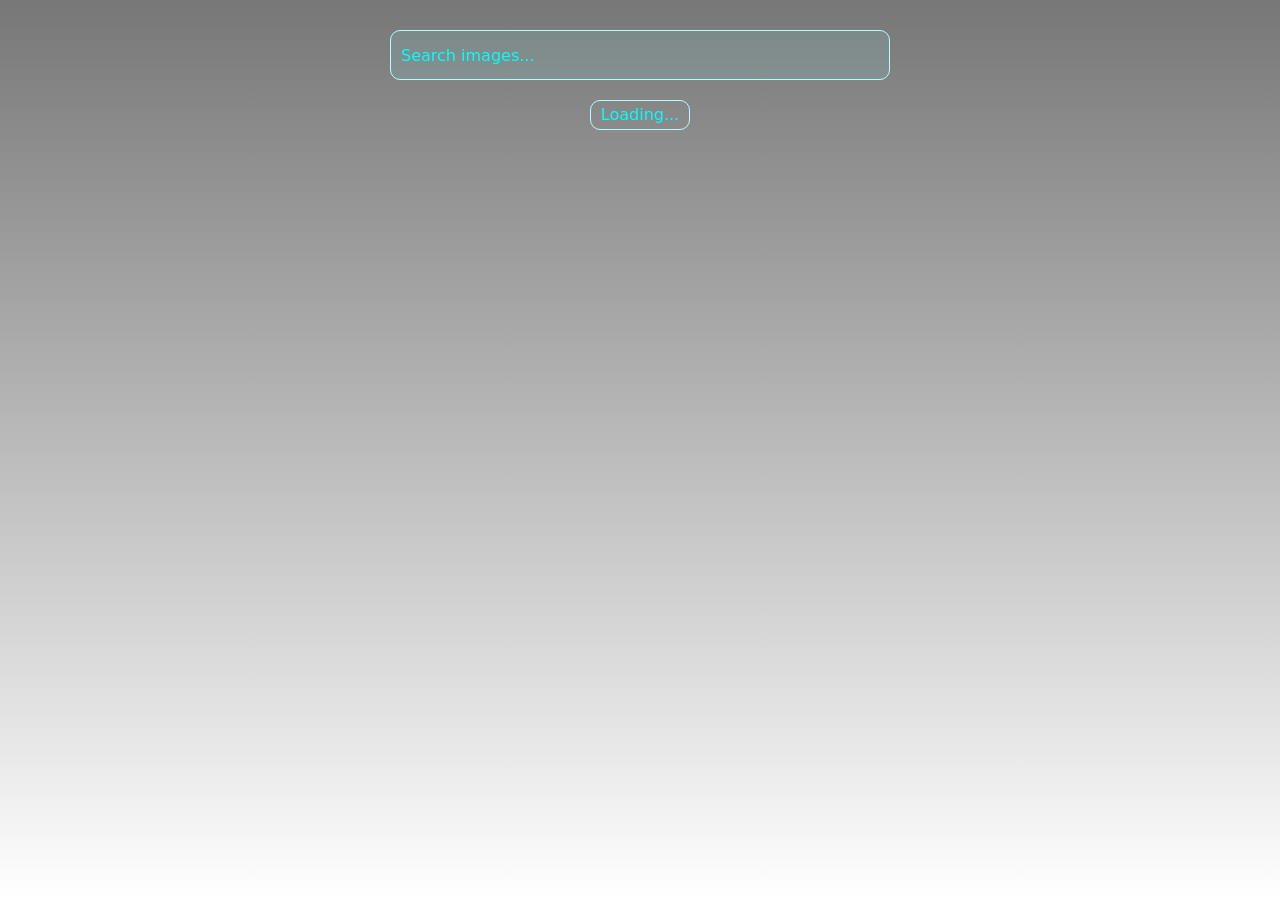
==== index.html @ 9743743b "Updates" ====
<!doctype html><html lang="en"><head><meta charset="UTF-8"><meta http-equiv="X-UA-Compatible" content="IE=edge"><meta name="viewport" content="width=device-width,initial-scale=1"><title>Document</title><link href="https://fonts.googleapis.com/icon?family=Material+Icons" rel="stylesheet"><link rel="stylesheet" href="https://cdnjs.cloudflare.com/ajax/libs/modern-normalize/1.0.0/modern-normalize.min.css"><link href="main.0.0ab027036b86c2e1d228.css" rel="stylesheet"></head><body><div class="form-box"><form class="search-form" id="search-form"><input name="query" autocomplete="off" placeholder="Search images..." class="form-imput"></form></div><div class="galery-container"><ul class="list gallery" id="galery"></ul></div><div class="btn-box"><button type="button" disabled="true" class="load-more-btn" data-action="Load more" id="leadMore">Load more</button></div><script src="runtime.1ee16c2201d417984a0f.js"></script><script src="vendors.c43cd25d9f5c84f36f48.js"></script><script src="main.efcf88cbaa92d295c254.js"></script></body></html>
---- main.0.0ab027036b86c2e1d228.css ----
html{box-sizing:border-box}*,:after,:before{box-sizing:inherit}ol,ul{margin:0;padding:0}img{display:block;max-width:100%;height:auto}body{height:100vh;background:linear-gradient(0deg,#fff,#777);background-repeat:no-repeat}.list{padding:0;margin:0;list-style:none}.galery-container{padding-right:20px;padding-left:20px;width:100%}.gallery{display:flex;flex-wrap:wrap;margin-top:-30px;margin-left:-30px;list-style:none}.list-card{margin-top:30px;margin-left:30px;width:calc(25% - 30px);background-color:transparent;border:2px solid rgba(0,255,255,.3);border-radius:5px;overflow:hidden}.list-card:hover{box-shadow:3px 5px 10px 0 #0ff}.stats{display:flex;align-items:center;justify-content:space-between;padding:10px}.load-more-btn{margin-top:20px;margin-bottom:20px;padding:5px 10px;color:#0ff;background-color:transparent;border:1px solid #b2ffff;border-radius:10px}.load-more-btn:enabled{background-color:transparent;color:#000;border:1px solid #000}.load-more-btn:hover{box-shadow:3px 5px 10px 0 #0ff;border:1px solid #0ff;color:rgba(0,0,0,.5)}.btn-box{text-align:center}.stats-item{margin-top:0;margin-bottom:0}.form-box{text-align:center;padding-top:30px;padding-bottom:30px}.form-imput{width:500px;height:50px;padding:10px;background-color:rgba(150,255,255,.1);border:1px solid #b2ffff;border-radius:10px}.form-imput::-webkit-input-placeholder{color:#0ff}.form-imput:-ms-input-placeholder{color:#0ff}.form-imput::-ms-input-placeholder{color:#0ff}.form-imput::placeholder{color:#0ff}.form-imput:focus{box-shadow:3px 5px 10px 0 #0ff}
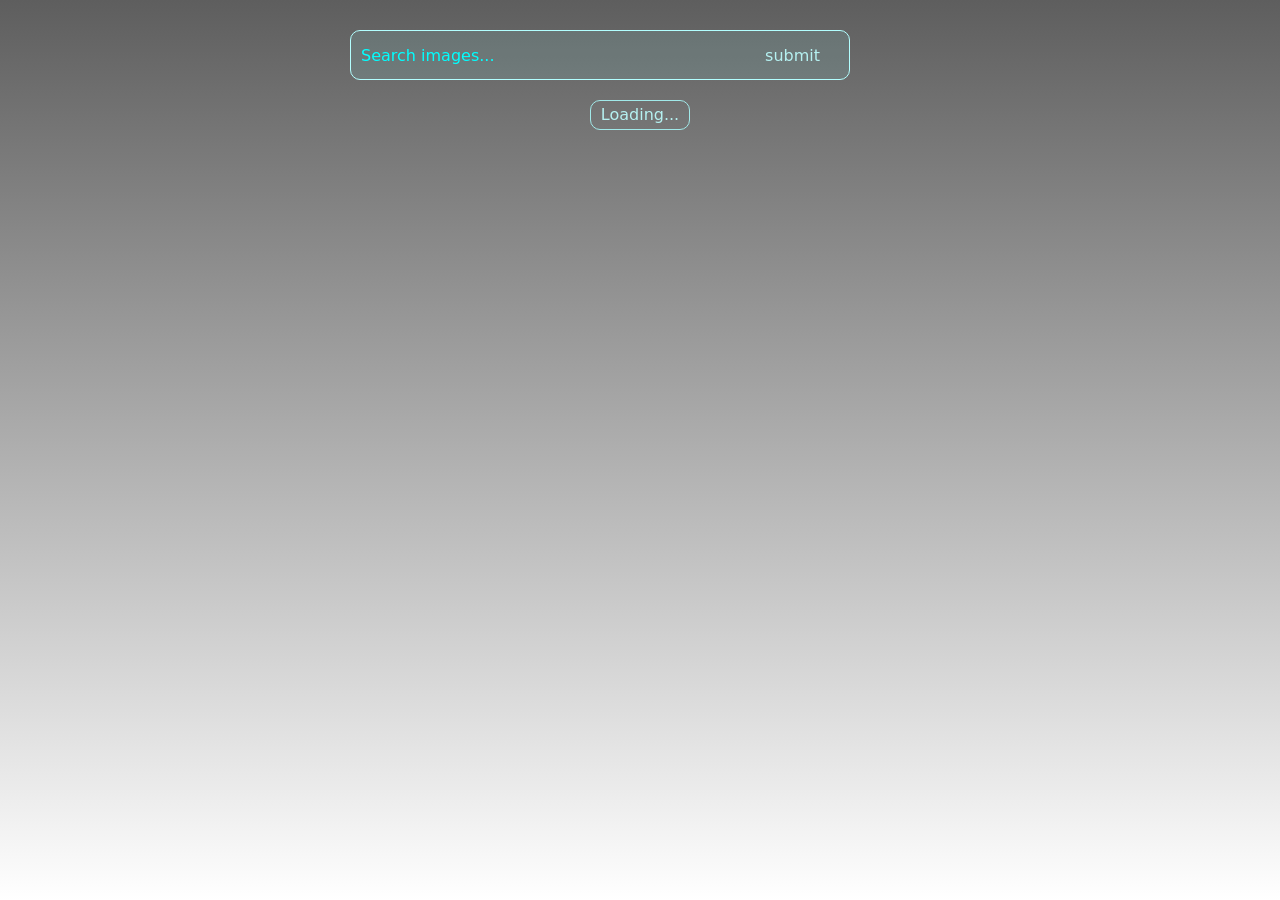
==== commit 4db856ef: "Updates" ====
--- a/index.html
+++ b/index.html
@@ -1 +1 @@
-<!doctype html><html lang="en"><head><meta charset="UTF-8"><meta http-equiv="X-UA-Compatible" content="IE=edge"><meta name="viewport" content="width=device-width,initial-scale=1"><title>Document</title><link href="https://fonts.googleapis.com/icon?family=Material+Icons" rel="stylesheet"><link rel="stylesheet" href="https://cdnjs.cloudflare.com/ajax/libs/modern-normalize/1.0.0/modern-normalize.min.css"><link href="main.0.0ab027036b86c2e1d228.css" rel="stylesheet"></head><body><div class="form-box"><form class="search-form" id="search-form"><input name="query" autocomplete="off" placeholder="Search images..." class="form-imput"></form></div><div class="galery-container"><ul class="list gallery" id="galery"></ul></div><div class="btn-box"><button type="button" disabled="true" class="load-more-btn" data-action="Load more" id="leadMore">Load more</button></div><script src="runtime.1ee16c2201d417984a0f.js"></script><script src="vendors.c43cd25d9f5c84f36f48.js"></script><script src="main.efcf88cbaa92d295c254.js"></script></body></html>+<!doctype html><html lang="en"><head><meta charset="UTF-8"><meta http-equiv="X-UA-Compatible" content="IE=edge"><meta name="viewport" content="width=device-width,initial-scale=1"><title>Document</title><link href="https://fonts.googleapis.com/icon?family=Material+Icons" rel="stylesheet"><link rel="stylesheet" href="https://cdnjs.cloudflare.com/ajax/libs/modern-normalize/1.0.0/modern-normalize.min.css"><link href="main.0.961dea18b9cadf829301.css" rel="stylesheet"></head><body><div class="form-box"><form class="search-form" id="search-form"><input name="query" autocomplete="off" placeholder="Search images..." class="form-imput"> <button class="btn-submit">submit</button></form></div><div class="galery-container"><ul class="list gallery" id="galery"></ul></div><div class="btn-box"><button type="button" disabled="true" class="load-more-btn" data-action="Load more" id="leadMore">Load more</button></div><script src="runtime.1ee16c2201d417984a0f.js"></script><script src="vendors.c43cd25d9f5c84f36f48.js"></script><script src="main.3b3f31b09418cdd965b8.js"></script></body></html>
--- a/main.0.961dea18b9cadf829301.css
+++ b/main.0.961dea18b9cadf829301.css
@@ -0,0 +1 @@
+html{box-sizing:border-box}*,:after,:before{box-sizing:inherit}ol,ul{margin:0;padding:0}img{display:block;max-width:100%;height:auto}body{height:100vh;background:linear-gradient(0deg,#fff,#5e5e5e);background-repeat:no-repeat}.list{padding:0;margin:0;list-style:none}.galery-container{padding-right:20px;padding-left:20px;width:100%}.gallery{display:flex;flex-wrap:wrap;margin-top:-30px;margin-left:-30px;list-style:none}.list-card{margin-top:30px;margin-left:30px;width:calc(25% - 30px);background-color:transparent;border:2px solid rgba(0,255,255,.5);border-radius:5px;overflow:hidden}.list-card:hover{box-shadow:1px 1px 20px 0 #0ff;transition:.3s}.stats{display:flex;align-items:center;justify-content:space-between;padding:10px}.load-more-btn{padding:5px 10px;color:#b5f1f1;background-color:transparent;border:1px solid #a1e9e9;border-radius:10px}.load-more-btn:enabled{background-color:transparent;color:#000;border:1px solid #000}.load-more-btn:hover{box-shadow:1px 1px 20px 0 #0ff;border:1px solid #0ff;color:rgba(0,0,0,.5);transition:.3s}.load-more-btn:hover:disabled{color:#f1ffff;box-shadow:1px 1px 20px 0 #e5fcfc;border-color:#e5fcfc}.btn-box{padding-top:20px;padding-bottom:20px;text-align:center}.stats-item{margin-top:0;margin-bottom:0}.form-box{text-align:center;padding-top:30px;padding-bottom:30px}.form-imput{width:500px;height:50px;padding:10px;background-color:rgba(150,255,255,.1);border:1px solid #b2ffff;border-radius:10px;color:#0ff}.form-imput::-webkit-input-placeholder{color:#0ff}.form-imput:-ms-input-placeholder{color:#0ff}.form-imput::-ms-input-placeholder{color:#0ff}.form-imput::placeholder{color:#0ff}.form-imput:focus{box-shadow:1px 1px 20px 0 #0ff;outline:transparent;transition:.3s}.btn-submit{position:relative;left:-100px;padding:5px 10px;color:#b5f1f1;background-color:transparent;border:none}.btn-submit:hover{color:#0ff;box-shadow:1px 1px 20px 0 #0ff;border-radius:15px;transition:.3s}
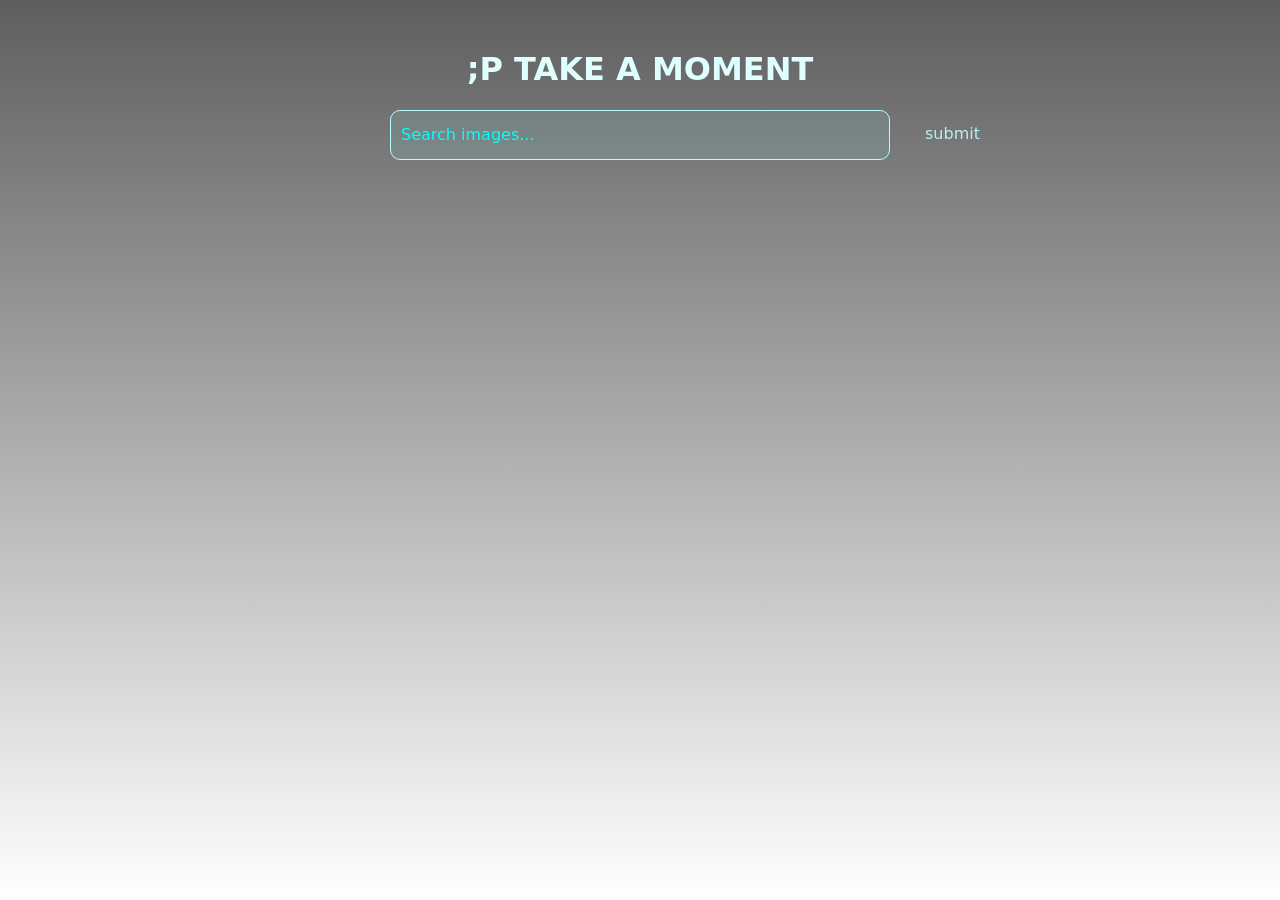
==== commit 015fe7ed: "Updates" ====
--- a/index.html
+++ b/index.html
@@ -1 +1 @@
-<!doctype html><html lang="en"><head><meta charset="UTF-8"><meta http-equiv="X-UA-Compatible" content="IE=edge"><meta name="viewport" content="width=device-width,initial-scale=1"><title>Document</title><link href="https://fonts.googleapis.com/icon?family=Material+Icons" rel="stylesheet"><link rel="stylesheet" href="https://cdnjs.cloudflare.com/ajax/libs/modern-normalize/1.0.0/modern-normalize.min.css"><link href="main.0.961dea18b9cadf829301.css" rel="stylesheet"></head><body><div class="form-box"><form class="search-form" id="search-form"><input name="query" autocomplete="off" placeholder="Search images..." class="form-imput"> <button class="btn-submit">submit</button></form></div><div class="galery-container"><ul class="list gallery" id="galery"></ul></div><div class="btn-box"><button type="button" disabled="true" class="load-more-btn" data-action="Load more" id="leadMore">Load more</button></div><script src="runtime.1ee16c2201d417984a0f.js"></script><script src="vendors.c43cd25d9f5c84f36f48.js"></script><script src="main.3b3f31b09418cdd965b8.js"></script></body></html>+<!doctype html><html lang="en"><head><meta charset="UTF-8"><meta http-equiv="X-UA-Compatible" content="IE=edge"><meta name="viewport" content="width=device-width,initial-scale=1"><title>Document</title><link href="https://fonts.googleapis.com/icon?family=Material+Icons" rel="stylesheet"><link rel="stylesheet" href="https://cdnjs.cloudflare.com/ajax/libs/modern-normalize/1.0.0/modern-normalize.min.css"><link href="vendors.2.0ba0015dc83122ec052e.css" rel="stylesheet"><link href="main.0.7d3107d8bead9e505c7d.css" rel="stylesheet"></head><body><div class="form-box"><form class="search-form" id="search-form"><h1 class="title">;p take a moment</h1><input name="query" autocomplete="off" placeholder="Search images..." class="form-imput"> <button class="btn-submit">submit</button></form></div><div class="galery-container"><ul class="list gallery" id="galery"></ul></div><div class="btn-box"><button type="button" disabled="true" class="load-more-btn hiden" data-action="Load more" id="leadMore">Load more</button></div><script src="runtime.1ee16c2201d417984a0f.js"></script><script src="vendors.36e11472d164956e9bff.js"></script><script src="main.60e9b7e28613dc29b79c.js"></script></body></html>
--- a/vendors.2.0ba0015dc83122ec052e.css
+++ b/vendors.2.0ba0015dc83122ec052e.css
@@ -0,0 +1 @@
+body>.pnotify.pnotify-positioned{position:fixed;z-index:100040}body>.pnotify.pnotify-modal{z-index:100042}.pnotify{height:auto;display:none;transition:opacity .1s linear;opacity:0}.pnotify.pnotify-positioned{position:absolute;z-index:1}.pnotify.pnotify-modal{z-index:3}.pnotify.pnotify-in{display:block;opacity:1}.pnotify.pnotify-initial{display:block}.pnotify-hidden{visibility:hidden}.pnotify.pnotify-move{transition:left .4s ease,top .4s ease,right .4s ease,bottom .4s ease}.pnotify.pnotify-fade-slow{transition:opacity .4s linear;opacity:0}.pnotify.pnotify-fade-slow.pnotify.pnotify-move{transition:opacity .4s linear,left .4s ease,top .4s ease,right .4s ease,bottom .4s ease}.pnotify.pnotify-fade-normal{transition:opacity .25s linear;opacity:0}.pnotify.pnotify-fade-normal.pnotify.pnotify-move{transition:opacity .25s linear,left .4s ease,top .4s ease,right .4s ease,bottom .4s ease}.pnotify.pnotify-fade-fast{transition:opacity .1s linear;opacity:0}.pnotify.pnotify-fade-fast.pnotify.pnotify-move{transition:opacity .1s linear,left .4s ease,top .4s ease,right .4s ease,bottom .4s ease}.pnotify.pnotify-masking{display:block;-webkit-mask-image:linear-gradient(180deg,rgba(0,0,0,.8),transparent 30px,transparent);mask-image:linear-gradient(180deg,rgba(0,0,0,.8),transparent 30px,transparent)}.pnotify.pnotify-masking.pnotify-stack-up{-webkit-mask-image:linear-gradient(0deg,rgba(0,0,0,.8),transparent 30px,transparent);mask-image:linear-gradient(0deg,rgba(0,0,0,.8),transparent 30px,transparent)}.pnotify.pnotify-masking.pnotify-stack-left{-webkit-mask-image:linear-gradient(270deg,rgba(0,0,0,.8),transparent 30px,transparent);mask-image:linear-gradient(270deg,rgba(0,0,0,.8),transparent 30px,transparent)}.pnotify.pnotify-masking.pnotify-stack-right{-webkit-mask-image:linear-gradient(90deg,rgba(0,0,0,.8),transparent 30px,transparent);mask-image:linear-gradient(90deg,rgba(0,0,0,.8),transparent 30px,transparent)}.pnotify.pnotify-fade-in,.pnotify.pnotify-masking-in{opacity:1}.pnotify .pnotify-shadow{box-shadow:0 6px 28px 0 rgba(0,0,0,.1)}.pnotify-container{position:relative;background-position:0 0;padding:.8em;height:100%;margin:0}.pnotify-container:after{content:" ";visibility:hidden;display:block;height:0;clear:both}.pnotify-closer,.pnotify-sticker{float:right;margin-left:.5em;cursor:pointer}[dir=rtl] .pnotify-closer,[dir=rtl] .pnotify-sticker{float:left;margin-right:.5em;margin-left:0}.pnotify-title{display:block;white-space:pre-line;margin-bottom:.4em;margin-top:0}.pnotify-text-with-max-height{overflow-y:auto;-ms-scroll-chaining:none;overscroll-behavior:contain;padding-bottom:.03em}.pnotify.pnotify-with-icon .pnotify-content{margin-left:24px}[dir=rtl] .pnotify.pnotify-with-icon .pnotify-content{margin-right:24px;margin-left:0}.pnotify-pre-line{white-space:pre-line}.pnotify-icon,.pnotify-icon span{display:block;float:left}[dir=rtl] .pnotify-icon,[dir=rtl] .pnotify-icon span{float:right}.pnotify-modal-overlay{background-color:rgba(0,0,0,.6);top:0;left:0;position:absolute;height:100%;width:100%;z-index:2;transition:opacity .25s linear;opacity:0;padding:0;display:flex;justify-content:center;align-items:flex-end}.pnotify-modal-overlay-up{align-items:flex-start}.pnotify-modal-overlay-left{justify-content:flex-start;align-items:center}.pnotify-modal-overlay-right{justify-content:flex-end;align-items:center}.pnotify-modal-overlay.pnotify-modal-overlay-in{opacity:1}.pnotify-modal-overlay-closes:after{content:"×";font-family:Arial;font-size:3rem;color:#fff;text-shadow:0 0 .4rem #fff}body>.pnotify-modal-overlay{position:fixed;z-index:100041}[data-pnotify].brighttheme-elem{border-radius:0}[data-pnotify].brighttheme-elem,[data-pnotify].brighttheme-elem.pnotify-mode-light{--notice-background-color:#ffffa2;--notice-border-color:#ff0;--notice-text-color:#4f4f00;--notice-icon-filter:invert(25%) sepia(12%) saturate(7007%) hue-rotate(38deg) brightness(99%) contrast(101%);--info-background-color:#8fcedd;--info-border-color:#0286a5;--info-text-color:#012831;--info-icon-filter:invert(11%) sepia(37%) saturate(1946%) hue-rotate(155deg) brightness(95%) contrast(99%);--success-background-color:#aff29a;--success-border-color:#35db00;--success-text-color:#104300;--success-icon-filter:invert(17%) sepia(94%) saturate(1055%) hue-rotate(70deg) brightness(90%) contrast(103%);--error-background-color:#ffaba2;--error-border-color:#ff1800;--error-text-color:#4f0800;--error-icon-filter:invert(9%) sepia(27%) saturate(7347%) hue-rotate(359deg) brightness(96%) contrast(108%)}@media (prefers-color-scheme:dark){[data-pnotify].brighttheme-elem.pnotify-mode-no-preference{--notice-background-color:#4f4f00;--notice-border-color:#282814;--notice-text-color:#ffffa2;--notice-icon-filter:invert(92%) sepia(18%) saturate(781%) hue-rotate(6deg) brightness(106%) contrast(107%);--info-background-color:#012831;--info-border-color:#0c1618;--info-text-color:#8fcedd;--info-icon-filter:invert(85%) sepia(14%) saturate(933%) hue-rotate(153deg) brightness(92%) contrast(87%);--success-background-color:#104300;--success-border-color:#152111;--success-text-color:#aff29a;--success-icon-filter:invert(90%) sepia(9%) saturate(1647%) hue-rotate(52deg) brightness(103%) contrast(90%);--error-background-color:#4f0800;--error-border-color:#281614;--error-text-color:#ffaba2;--error-icon-filter:invert(70%) sepia(24%) saturate(717%) hue-rotate(315deg) brightness(103%) contrast(104%)}}[data-pnotify].brighttheme-elem.pnotify-mode-dark{--notice-background-color:#4f4f00;--notice-border-color:#282814;--notice-text-color:#ffffa2;--notice-icon-filter:invert(92%) sepia(18%) saturate(781%) hue-rotate(6deg) brightness(106%) contrast(107%);--info-background-color:#012831;--info-border-color:#0c1618;--info-text-color:#8fcedd;--info-icon-filter:invert(85%) sepia(14%) saturate(933%) hue-rotate(153deg) brightness(92%) contrast(87%);--success-background-color:#104300;--success-border-color:#152111;--success-text-color:#aff29a;--success-icon-filter:invert(90%) sepia(9%) saturate(1647%) hue-rotate(52deg) brightness(103%) contrast(90%);--error-background-color:#4f0800;--error-border-color:#281614;--error-text-color:#ffaba2;--error-icon-filter:invert(70%) sepia(24%) saturate(717%) hue-rotate(315deg) brightness(103%) contrast(104%)}[data-pnotify] .brighttheme-notice{--brighttheme-background-color:var(--notice-background-color);--brighttheme-border-color:var(--notice-border-color);--brighttheme-text-color:var(--notice-text-color);--brighttheme-icon-filter:var(--notice-icon-filter);--brighttheme-primary-button-background-color:var(--notice-border-color);--brighttheme-primary-button-text-color:var(--notice-text-color)}[data-pnotify] .brighttheme-info{--brighttheme-background-color:var(--info-background-color);--brighttheme-border-color:var(--info-border-color);--brighttheme-text-color:var(--info-text-color);--brighttheme-icon-filter:var(--info-icon-filter);--brighttheme-primary-button-background-color:var(--info-border-color);--brighttheme-primary-button-text-color:var(--info-text-color)}[data-pnotify] .brighttheme-success{--brighttheme-background-color:var(--success-background-color);--brighttheme-border-color:var(--success-border-color);--brighttheme-text-color:var(--success-text-color);--brighttheme-icon-filter:var(--success-icon-filter);--brighttheme-primary-button-background-color:var(--success-border-color);--brighttheme-primary-button-text-color:var(--success-text-color)}[data-pnotify] .brighttheme-error{--brighttheme-background-color:var(--error-background-color);--brighttheme-border-color:var(--error-border-color);--brighttheme-text-color:var(--error-text-color);--brighttheme-icon-filter:var(--error-icon-filter);--brighttheme-primary-button-background-color:var(--error-border-color);--brighttheme-primary-button-text-color:var(--error-text-color)}[data-pnotify] .brighttheme-container{padding:1.3rem;background-color:var(--brighttheme-background-color);border:0 solid var(--brighttheme-border-color);color:var(--brighttheme-text-color)}[data-pnotify] .brighttheme-error{background-image:repeating-linear-gradient(135deg,transparent,transparent 35px,hsla(0,0%,100%,.3) 0,hsla(0,0%,100%,.3) 70px)}[data-pnotify].pnotify-with-icon .brighttheme-content{margin-left:calc(1.3rem + 16px)}[dir=rtl] [data-pnotify].pnotify-with-icon .brighttheme-content{margin-right:calc(1.3rem + 16px);margin-left:0}[data-pnotify] .brighttheme-title{font-size:1.2rem;line-height:1.4rem;margin-top:-.1rem;margin-bottom:0}[data-pnotify] .brighttheme-text{font-size:1rem;line-height:1.2rem;margin-top:0}[data-pnotify] .brighttheme-confirm,[data-pnotify] .brighttheme-title+.brighttheme-text{margin-top:1rem}[data-pnotify] .brighttheme-closer,[data-pnotify] .brighttheme-icon,[data-pnotify] .brighttheme-sticker{display:flex;justify-content:center;align-items:center}[data-pnotify] .brighttheme-icon,[data-pnotify] .brighttheme-icon>span,[data-pnotify] .brighttheme-icon>span:after{width:1.2rem;height:1.2rem;line-height:1.2rem}[data-pnotify] .brighttheme-icon-closer,[data-pnotify] .brighttheme-icon-closer:after,[data-pnotify] .brighttheme-icon-sticker,[data-pnotify] .brighttheme-icon-sticker:after{width:1rem;height:1rem;line-height:1rem}[data-pnotify] .brighttheme-icon-notice:after{-webkit-filter:var(--brighttheme-icon-filter);filter:var(--brighttheme-icon-filter);content:url([data-uri])}[data-pnotify] .brighttheme-icon-info:after{-webkit-filter:var(--brighttheme-icon-filter);filter:var(--brighttheme-icon-filter);content:url([data-uri])}[data-pnotify] .brighttheme-icon-success:after{-webkit-filter:var(--brighttheme-icon-filter);filter:var(--brighttheme-icon-filter);content:url([data-uri])}[data-pnotify] .brighttheme-icon-error:after{-webkit-filter:var(--brighttheme-icon-filter);filter:var(--brighttheme-icon-filter);content:url([data-uri])}[data-pnotify] .brighttheme-icon-closer:after{-webkit-filter:var(--brighttheme-icon-filter);filter:var(--brighttheme-icon-filter);content:url([data-uri])}[data-pnotify] .brighttheme-icon-sticker:after{-webkit-filter:var(--brighttheme-icon-filter);filter:var(--brighttheme-icon-filter);content:url([data-uri])}[data-pnotify] .brighttheme-icon-sticker.brighttheme-icon-stuck:after{-webkit-filter:var(--brighttheme-icon-filter);filter:var(--brighttheme-icon-filter);content:url([data-uri])}[data-pnotify] .brighttheme-prompt-bar{margin-bottom:1rem}[data-pnotify] .brighttheme-action-bar,[data-pnotify] .brighttheme-prompt-bar{width:100%;box-sizing:border-box}[data-pnotify] .brighttheme-btn{text-transform:uppercase;font-weight:700;padding:.4rem 1rem;border:none;background:transparent;cursor:pointer;color:var(--brighttheme-text-color)}[data-pnotify] .brighttheme-btn-primary{background-color:var(--brighttheme-primary-button-background-color);color:var(--brighttheme-primary-button-text-color)}[data-pnotify] .brighttheme-countdown{background-color:var(--brighttheme-background-color)}[data-pnotify] .brighttheme-countdown-bar{background-color:var(--brighttheme-border-color)}[data-pnotify] .brighttheme-paginate{display:inline-flex;flex-direction:column}[data-pnotify] .brighttheme-paginate-btn{width:1em;height:1em;line-height:.5em;border:0;padding:0;background:transparent}[data-pnotify] .brighttheme-paginate-previous{margin-right:0}[data-pnotify] .brighttheme-paginate-next{margin-left:0}[data-pnotify] .brighttheme-paginate-btn:disabled:after,[data-pnotify] .brighttheme-paginate-btn[aria-disabled=true]:after{opacity:.5}[data-pnotify] .brighttheme-paginate-previous:after{-webkit-filter:var(--brighttheme-icon-filter);filter:var(--brighttheme-icon-filter);content:url([data-uri])}[data-pnotify] .brighttheme-paginate-next:after{-webkit-filter:var(--brighttheme-icon-filter);filter:var(--brighttheme-icon-filter);content:url([data-uri])}[data-pnotify] .brighttheme-paginate-count-of{opacity:.8}
--- a/main.0.7d3107d8bead9e505c7d.css
+++ b/main.0.7d3107d8bead9e505c7d.css
@@ -0,0 +1 @@
+html{box-sizing:border-box}*,:after,:before{box-sizing:inherit}ol,ul{margin:0;padding:0}img{display:block;max-width:100%;height:auto}body{height:100vh;background:linear-gradient(0deg,#fff,#5e5e5e);background-repeat:no-repeat}.list{padding:0;margin:0;list-style:none}.galery-container{padding-right:20px;padding-left:20px;width:100%}.gallery{display:flex;flex-wrap:wrap;margin-top:-30px;margin-left:-30px;list-style:none}.list-card{min-height:250px;margin-top:30px;margin-left:30px;width:calc(25% - 30px);background-color:transparent;border:2px solid rgba(0,255,255,.5);border-radius:5px;overflow:hidden;cursor:pointer}.list-card:hover{box-shadow:1px 1px 20px 0 #0ff;transition:.3s}.stats{display:flex;align-items:center;justify-content:space-between;padding:10px}.load-more-btn{padding:5px 10px;color:#b5f1f1;background-color:transparent;border:1px solid #a1e9e9;border-radius:10px}.load-more-btn:enabled{background-color:transparent;color:#000;border:1px solid #000}.load-more-btn:hover{box-shadow:1px 1px 20px 0 #0ff;border:1px solid #0ff;color:rgba(0,0,0,.5);transition:.3s}.load-more-btn:hover:disabled{color:#f1ffff;box-shadow:1px 1px 20px 0 #e5fcfc;border-color:#e5fcfc}.btn-box{padding-top:20px;padding-bottom:20px;text-align:center}.stats-item{margin-top:0;margin-bottom:0}.form-box{text-align:center;padding-top:30px;padding-bottom:30px}.form-imput{width:500px;height:50px;padding:10px;background-color:rgba(150,255,255,.1);border:1px solid #b2ffff;border-radius:10px;color:#eff5f5}.form-imput::-webkit-input-placeholder{color:#0ff}.form-imput:-ms-input-placeholder{color:#0ff}.form-imput::-ms-input-placeholder{color:#0ff}.form-imput::placeholder{color:#0ff}.form-imput:focus{box-shadow:1px 1px 20px 0 #0ff;outline:transparent;transition:.3s}.btn-submit{position:absolute;left:915px;top:120px;padding:5px 10px;color:#b5f1f1;background-color:transparent;border:none}.btn-submit:focus,.btn-submit:hover{color:#0ff;box-shadow:1px 1px 20px 0 #0ff;border-radius:15px;transition:.3s;outline:transparent}.title{color:#dfffff;text-transform:uppercase}.hiden{display:none}
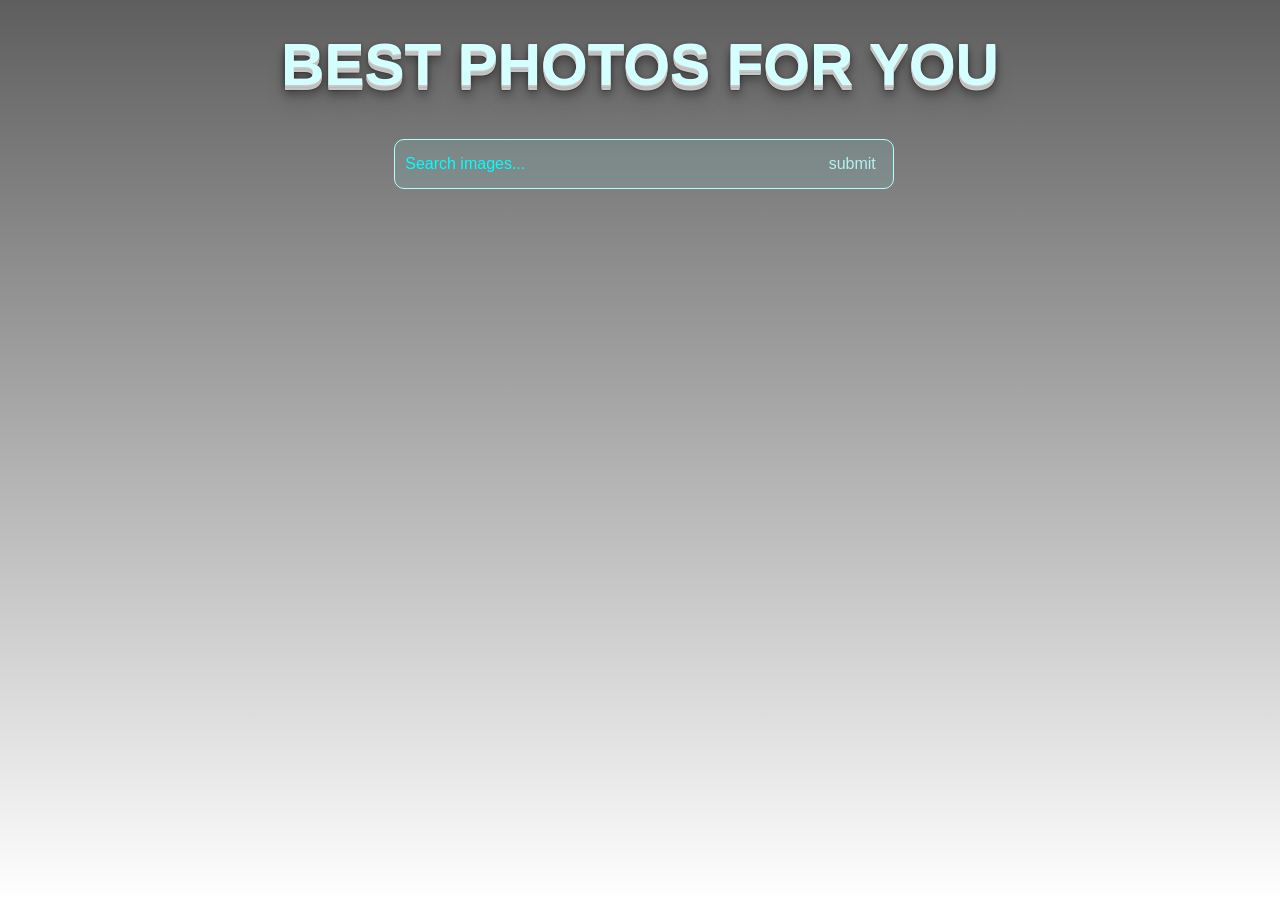
==== commit dc455e6a: "Updates" ====
--- a/index.html
+++ b/index.html
@@ -1 +1 @@
-<!doctype html><html lang="en"><head><meta charset="UTF-8"><meta http-equiv="X-UA-Compatible" content="IE=edge"><meta name="viewport" content="width=device-width,initial-scale=1"><title>Document</title><link href="https://fonts.googleapis.com/icon?family=Material+Icons" rel="stylesheet"><link rel="stylesheet" href="https://cdnjs.cloudflare.com/ajax/libs/modern-normalize/1.0.0/modern-normalize.min.css"><link href="vendors.2.0ba0015dc83122ec052e.css" rel="stylesheet"><link href="main.0.7d3107d8bead9e505c7d.css" rel="stylesheet"></head><body><div class="form-box"><form class="search-form" id="search-form"><h1 class="title">;p take a moment</h1><input name="query" autocomplete="off" placeholder="Search images..." class="form-imput"> <button class="btn-submit">submit</button></form></div><div class="galery-container"><ul class="list gallery" id="galery"></ul></div><div class="btn-box"><button type="button" disabled="true" class="load-more-btn hiden" data-action="Load more" id="leadMore">Load more</button></div><script src="runtime.1ee16c2201d417984a0f.js"></script><script src="vendors.36e11472d164956e9bff.js"></script><script src="main.60e9b7e28613dc29b79c.js"></script></body></html>+<!doctype html><html lang="en"><head><meta charset="UTF-8"><meta http-equiv="X-UA-Compatible" content="IE=edge"><meta name="viewport" content="width=device-width,initial-scale=1"><title>Document</title><link href="https://fonts.googleapis.com/icon?family=Material+Icons" rel="stylesheet"><link rel="stylesheet" href="https://cdnjs.cloudflare.com/ajax/libs/modern-normalize/1.0.0/modern-normalize.min.css"><link href="vendors.2.5d67dff9c1fb63484202.css" rel="stylesheet"><link href="main.0.c96ec02413a3c53645ca.css" rel="stylesheet"></head><body><div class="form-box"><form class="search-form" id="search-form"><h1 class="title">best photos for you</h1><input name="query" autocomplete="off" placeholder="Search images..." class="form-imput"> <button class="btn-submit">submit</button></form></div><div class="galery-container"><ul class="list gallery" id="galery"></ul></div><div class="btn-box"><button type="button" disabled="true" class="load-more-btn hiden" data-action="Load more" id="leadMore">Load more</button></div><script src="runtime.1ee16c2201d417984a0f.js"></script><script src="vendors.c508358952c442c98bf3.js"></script><script src="main.7d06f0e6cc1af68c6a6d.js"></script></body></html>
--- a/vendors.2.5d67dff9c1fb63484202.css
+++ b/vendors.2.5d67dff9c1fb63484202.css
@@ -0,0 +1 @@
+body>.pnotify.pnotify-positioned{position:fixed;z-index:100040}body>.pnotify.pnotify-modal{z-index:100042}.pnotify{height:auto;display:none;transition:opacity .1s linear;opacity:0}.pnotify.pnotify-positioned{position:absolute;z-index:1}.pnotify.pnotify-modal{z-index:3}.pnotify.pnotify-in{display:block;opacity:1}.pnotify.pnotify-initial{display:block}.pnotify-hidden{visibility:hidden}.pnotify.pnotify-move{transition:left .4s ease,top .4s ease,right .4s ease,bottom .4s ease}.pnotify.pnotify-fade-slow{transition:opacity .4s linear;opacity:0}.pnotify.pnotify-fade-slow.pnotify.pnotify-move{transition:opacity .4s linear,left .4s ease,top .4s ease,right .4s ease,bottom .4s ease}.pnotify.pnotify-fade-normal{transition:opacity .25s linear;opacity:0}.pnotify.pnotify-fade-normal.pnotify.pnotify-move{transition:opacity .25s linear,left .4s ease,top .4s ease,right .4s ease,bottom .4s ease}.pnotify.pnotify-fade-fast{transition:opacity .1s linear;opacity:0}.pnotify.pnotify-fade-fast.pnotify.pnotify-move{transition:opacity .1s linear,left .4s ease,top .4s ease,right .4s ease,bottom .4s ease}.pnotify.pnotify-masking{display:block;-webkit-mask-image:linear-gradient(180deg,rgba(0,0,0,.8),transparent 30px,transparent);mask-image:linear-gradient(180deg,rgba(0,0,0,.8),transparent 30px,transparent)}.pnotify.pnotify-masking.pnotify-stack-up{-webkit-mask-image:linear-gradient(0deg,rgba(0,0,0,.8),transparent 30px,transparent);mask-image:linear-gradient(0deg,rgba(0,0,0,.8),transparent 30px,transparent)}.pnotify.pnotify-masking.pnotify-stack-left{-webkit-mask-image:linear-gradient(270deg,rgba(0,0,0,.8),transparent 30px,transparent);mask-image:linear-gradient(270deg,rgba(0,0,0,.8),transparent 30px,transparent)}.pnotify.pnotify-masking.pnotify-stack-right{-webkit-mask-image:linear-gradient(90deg,rgba(0,0,0,.8),transparent 30px,transparent);mask-image:linear-gradient(90deg,rgba(0,0,0,.8),transparent 30px,transparent)}.pnotify.pnotify-fade-in,.pnotify.pnotify-masking-in{opacity:1}.pnotify .pnotify-shadow{box-shadow:0 6px 28px 0 rgba(0,0,0,.1)}.pnotify-container{position:relative;background-position:0 0;padding:.8em;height:100%;margin:0}.pnotify-container:after{content:" ";visibility:hidden;display:block;height:0;clear:both}.pnotify-closer,.pnotify-sticker{float:right;margin-left:.5em;cursor:pointer}[dir=rtl] .pnotify-closer,[dir=rtl] .pnotify-sticker{float:left;margin-right:.5em;margin-left:0}.pnotify-title{display:block;white-space:pre-line;margin-bottom:.4em;margin-top:0}.pnotify-text-with-max-height{overflow-y:auto;-ms-scroll-chaining:none;overscroll-behavior:contain;padding-bottom:.03em}.pnotify.pnotify-with-icon .pnotify-content{margin-left:24px}[dir=rtl] .pnotify.pnotify-with-icon .pnotify-content{margin-right:24px;margin-left:0}.pnotify-pre-line{white-space:pre-line}.pnotify-icon,.pnotify-icon span{display:block;float:left}[dir=rtl] .pnotify-icon,[dir=rtl] .pnotify-icon span{float:right}.pnotify-modal-overlay{background-color:rgba(0,0,0,.6);top:0;left:0;position:absolute;height:100%;width:100%;z-index:2;transition:opacity .25s linear;opacity:0;padding:0;display:flex;justify-content:center;align-items:flex-end}.pnotify-modal-overlay-up{align-items:flex-start}.pnotify-modal-overlay-left{justify-content:flex-start;align-items:center}.pnotify-modal-overlay-right{justify-content:flex-end;align-items:center}.pnotify-modal-overlay.pnotify-modal-overlay-in{opacity:1}.pnotify-modal-overlay-closes:after{content:"×";font-family:Arial;font-size:3rem;color:#fff;text-shadow:0 0 .4rem #fff}body>.pnotify-modal-overlay{position:fixed;z-index:100041}[data-pnotify].brighttheme-elem{border-radius:0}[data-pnotify].brighttheme-elem,[data-pnotify].brighttheme-elem.pnotify-mode-light{--notice-background-color:#ffffa2;--notice-border-color:#ff0;--notice-text-color:#4f4f00;--notice-icon-filter:invert(25%) sepia(12%) saturate(7007%) hue-rotate(38deg) brightness(99%) contrast(101%);--info-background-color:#8fcedd;--info-border-color:#0286a5;--info-text-color:#012831;--info-icon-filter:invert(11%) sepia(37%) saturate(1946%) hue-rotate(155deg) brightness(95%) contrast(99%);--success-background-color:#aff29a;--success-border-color:#35db00;--success-text-color:#104300;--success-icon-filter:invert(17%) sepia(94%) saturate(1055%) hue-rotate(70deg) brightness(90%) contrast(103%);--error-background-color:#ffaba2;--error-border-color:#ff1800;--error-text-color:#4f0800;--error-icon-filter:invert(9%) sepia(27%) saturate(7347%) hue-rotate(359deg) brightness(96%) contrast(108%)}@media (prefers-color-scheme:dark){[data-pnotify].brighttheme-elem.pnotify-mode-no-preference{--notice-background-color:#4f4f00;--notice-border-color:#282814;--notice-text-color:#ffffa2;--notice-icon-filter:invert(92%) sepia(18%) saturate(781%) hue-rotate(6deg) brightness(106%) contrast(107%);--info-background-color:#012831;--info-border-color:#0c1618;--info-text-color:#8fcedd;--info-icon-filter:invert(85%) sepia(14%) saturate(933%) hue-rotate(153deg) brightness(92%) contrast(87%);--success-background-color:#104300;--success-border-color:#152111;--success-text-color:#aff29a;--success-icon-filter:invert(90%) sepia(9%) saturate(1647%) hue-rotate(52deg) brightness(103%) contrast(90%);--error-background-color:#4f0800;--error-border-color:#281614;--error-text-color:#ffaba2;--error-icon-filter:invert(70%) sepia(24%) saturate(717%) hue-rotate(315deg) brightness(103%) contrast(104%)}}[data-pnotify].brighttheme-elem.pnotify-mode-dark{--notice-background-color:#4f4f00;--notice-border-color:#282814;--notice-text-color:#ffffa2;--notice-icon-filter:invert(92%) sepia(18%) saturate(781%) hue-rotate(6deg) brightness(106%) contrast(107%);--info-background-color:#012831;--info-border-color:#0c1618;--info-text-color:#8fcedd;--info-icon-filter:invert(85%) sepia(14%) saturate(933%) hue-rotate(153deg) brightness(92%) contrast(87%);--success-background-color:#104300;--success-border-color:#152111;--success-text-color:#aff29a;--success-icon-filter:invert(90%) sepia(9%) saturate(1647%) hue-rotate(52deg) brightness(103%) contrast(90%);--error-background-color:#4f0800;--error-border-color:#281614;--error-text-color:#ffaba2;--error-icon-filter:invert(70%) sepia(24%) saturate(717%) hue-rotate(315deg) brightness(103%) contrast(104%)}[data-pnotify] .brighttheme-notice{--brighttheme-background-color:var(--notice-background-color);--brighttheme-border-color:var(--notice-border-color);--brighttheme-text-color:var(--notice-text-color);--brighttheme-icon-filter:var(--notice-icon-filter);--brighttheme-primary-button-background-color:var(--notice-border-color);--brighttheme-primary-button-text-color:var(--notice-text-color)}[data-pnotify] .brighttheme-info{--brighttheme-background-color:var(--info-background-color);--brighttheme-border-color:var(--info-border-color);--brighttheme-text-color:var(--info-text-color);--brighttheme-icon-filter:var(--info-icon-filter);--brighttheme-primary-button-background-color:var(--info-border-color);--brighttheme-primary-button-text-color:var(--info-text-color)}[data-pnotify] .brighttheme-success{--brighttheme-background-color:var(--success-background-color);--brighttheme-border-color:var(--success-border-color);--brighttheme-text-color:var(--success-text-color);--brighttheme-icon-filter:var(--success-icon-filter);--brighttheme-primary-button-background-color:var(--success-border-color);--brighttheme-primary-button-text-color:var(--success-text-color)}[data-pnotify] .brighttheme-error{--brighttheme-background-color:var(--error-background-color);--brighttheme-border-color:var(--error-border-color);--brighttheme-text-color:var(--error-text-color);--brighttheme-icon-filter:var(--error-icon-filter);--brighttheme-primary-button-background-color:var(--error-border-color);--brighttheme-primary-button-text-color:var(--error-text-color)}[data-pnotify] .brighttheme-container{padding:1.3rem;background-color:var(--brighttheme-background-color);border:0 solid var(--brighttheme-border-color);color:var(--brighttheme-text-color)}[data-pnotify] .brighttheme-error{background-image:repeating-linear-gradient(135deg,transparent,transparent 35px,hsla(0,0%,100%,.3) 0,hsla(0,0%,100%,.3) 70px)}[data-pnotify].pnotify-with-icon .brighttheme-content{margin-left:calc(1.3rem + 16px)}[dir=rtl] [data-pnotify].pnotify-with-icon .brighttheme-content{margin-right:calc(1.3rem + 16px);margin-left:0}[data-pnotify] .brighttheme-title{font-size:1.2rem;line-height:1.4rem;margin-top:-.1rem;margin-bottom:0}[data-pnotify] .brighttheme-text{font-size:1rem;line-height:1.2rem;margin-top:0}[data-pnotify] .brighttheme-confirm,[data-pnotify] .brighttheme-title+.brighttheme-text{margin-top:1rem}[data-pnotify] .brighttheme-closer,[data-pnotify] .brighttheme-icon,[data-pnotify] .brighttheme-sticker{display:flex;justify-content:center;align-items:center}[data-pnotify] .brighttheme-icon,[data-pnotify] .brighttheme-icon>span,[data-pnotify] .brighttheme-icon>span:after{width:1.2rem;height:1.2rem;line-height:1.2rem}[data-pnotify] .brighttheme-icon-closer,[data-pnotify] .brighttheme-icon-closer:after,[data-pnotify] .brighttheme-icon-sticker,[data-pnotify] .brighttheme-icon-sticker:after{width:1rem;height:1rem;line-height:1rem}[data-pnotify] .brighttheme-icon-notice:after{-webkit-filter:var(--brighttheme-icon-filter);filter:var(--brighttheme-icon-filter);content:url([data-uri])}[data-pnotify] .brighttheme-icon-info:after{-webkit-filter:var(--brighttheme-icon-filter);filter:var(--brighttheme-icon-filter);content:url([data-uri])}[data-pnotify] .brighttheme-icon-success:after{-webkit-filter:var(--brighttheme-icon-filter);filter:var(--brighttheme-icon-filter);content:url([data-uri])}[data-pnotify] .brighttheme-icon-error:after{-webkit-filter:var(--brighttheme-icon-filter);filter:var(--brighttheme-icon-filter);content:url([data-uri])}[data-pnotify] .brighttheme-icon-closer:after{-webkit-filter:var(--brighttheme-icon-filter);filter:var(--brighttheme-icon-filter);content:url([data-uri])}[data-pnotify] .brighttheme-icon-sticker:after{-webkit-filter:var(--brighttheme-icon-filter);filter:var(--brighttheme-icon-filter);content:url([data-uri])}[data-pnotify] .brighttheme-icon-sticker.brighttheme-icon-stuck:after{-webkit-filter:var(--brighttheme-icon-filter);filter:var(--brighttheme-icon-filter);content:url([data-uri])}[data-pnotify] .brighttheme-prompt-bar{margin-bottom:1rem}[data-pnotify] .brighttheme-action-bar,[data-pnotify] .brighttheme-prompt-bar{width:100%;box-sizing:border-box}[data-pnotify] .brighttheme-btn{text-transform:uppercase;font-weight:700;padding:.4rem 1rem;border:none;background:transparent;cursor:pointer;color:var(--brighttheme-text-color)}[data-pnotify] .brighttheme-btn-primary{background-color:var(--brighttheme-primary-button-background-color);color:var(--brighttheme-primary-button-text-color)}[data-pnotify] .brighttheme-countdown{background-color:var(--brighttheme-background-color)}[data-pnotify] .brighttheme-countdown-bar{background-color:var(--brighttheme-border-color)}[data-pnotify] .brighttheme-paginate{display:inline-flex;flex-direction:column}[data-pnotify] .brighttheme-paginate-btn{width:1em;height:1em;line-height:.5em;border:0;padding:0;background:transparent}[data-pnotify] .brighttheme-paginate-previous{margin-right:0}[data-pnotify] .brighttheme-paginate-next{margin-left:0}[data-pnotify] .brighttheme-paginate-btn:disabled:after,[data-pnotify] .brighttheme-paginate-btn[aria-disabled=true]:after{opacity:.5}[data-pnotify] .brighttheme-paginate-previous:after{-webkit-filter:var(--brighttheme-icon-filter);filter:var(--brighttheme-icon-filter);content:url([data-uri])}[data-pnotify] .brighttheme-paginate-next:after{-webkit-filter:var(--brighttheme-icon-filter);filter:var(--brighttheme-icon-filter);content:url([data-uri])}[data-pnotify] .brighttheme-paginate-count-of{opacity:.8}.basicLightbox{position:fixed;display:flex;justify-content:center;align-items:center;top:0;left:0;width:100%;height:100vh;background:rgba(0,0,0,.8);opacity:.01;transition:opacity .4s ease;z-index:1000;will-change:opacity}.basicLightbox--visible{opacity:1}.basicLightbox__placeholder{max-width:100%;transform:scale(.9);transition:transform .4s ease;z-index:1;will-change:transform}.basicLightbox__placeholder>iframe:first-child:last-child,.basicLightbox__placeholder>img:first-child:last-child,.basicLightbox__placeholder>video:first-child:last-child{display:block;position:absolute;top:0;right:0;bottom:0;left:0;margin:auto;max-width:95%;max-height:95%}.basicLightbox__placeholder>iframe:first-child:last-child,.basicLightbox__placeholder>video:first-child:last-child{pointer-events:auto}.basicLightbox__placeholder>img:first-child:last-child,.basicLightbox__placeholder>video:first-child:last-child{width:auto;height:auto}.basicLightbox--iframe .basicLightbox__placeholder,.basicLightbox--img .basicLightbox__placeholder,.basicLightbox--video .basicLightbox__placeholder{width:100%;height:100%;pointer-events:none}.basicLightbox--visible .basicLightbox__placeholder{transform:scale(1)}
--- a/main.0.c96ec02413a3c53645ca.css
+++ b/main.0.c96ec02413a3c53645ca.css
@@ -0,0 +1 @@
+html{box-sizing:border-box}*,:after,:before{box-sizing:inherit}ol,ul{margin:0;padding:0}img{display:block;max-width:100%;height:auto}body{font-family:-apple-system,BlinkMacSystemFont,Segoe UI,Roboto,Oxygen,Ubuntu,Cantarell,Open Sans,Helvetica Neue,sans-serif;height:100vh;background:linear-gradient(0deg,#fff,#5e5e5e);background-repeat:no-repeat}.hiden{display:none}.list{padding:0;margin:0;list-style:none}.galery-container{padding-right:20px;padding-left:20px;width:100%}.gallery{display:flex;flex-wrap:wrap;margin-top:-30px;margin-left:-30px;list-style:none}.list-card{min-height:250px;margin-top:30px;margin-left:30px;width:calc(25% - 30px);background-color:transparent;border:2px solid rgba(0,255,255,.5);border-radius:5px;overflow:hidden;cursor:pointer}.list-card:hover{box-shadow:1px 1px 20px 0 #0ff;transition:.3s}.stats{display:flex;align-items:center;justify-content:space-between;padding:10px}.load-more-btn{padding:5px 10px;color:#000;background-color:transparent;border:1px solid #a1e9e9;border-radius:10px;outline:transparent}.load-more-btn:focus,.load-more-btn:hover{color:rgba(0,0,0,.3);box-shadow:1px 1px 20px 0 #0ff;border:1px solid #0ff;transition:.3s}.btn-box{padding-top:20px;padding-bottom:20px;text-align:center}.stats-item{margin-top:0;margin-bottom:0}.form-box{text-align:center;padding-top:30px;padding-bottom:30px}.form-imput{width:500px;height:50px;padding:10px;background-color:rgba(150,255,255,.1);border:1px solid #b2ffff;border-radius:10px;color:#eff5f5}.form-imput::-webkit-input-placeholder{color:#0ff}.form-imput:-ms-input-placeholder{color:#0ff}.form-imput::-ms-input-placeholder{color:#0ff}.form-imput::placeholder{color:#0ff}.form-imput:focus{box-shadow:1px 1px 20px 0 #0ff;outline:transparent;transition:.3s}.btn-submit{margin-left:-80px;padding:5px 10px;color:#b5f1f1;background-color:transparent;border:none}.btn-submit:focus,.btn-submit:hover{color:#0ff;box-shadow:1px 1px 20px 0 #0ff;border-radius:15px;transition:.3s;outline:transparent}.title{margin-top:0;font-size:60px;color:#d4ffff;text-transform:uppercase;text-shadow:0 1px 0 #cac8c8,0 2px 0 #c7c5c5,0 3px 0 #bbbaba,0 4px 0 #c7c5c5,0 5px 0 #c7c5c5,0 6px 1px rgba(0,0,0,.2),0 0 5px rgba(0,0,0,.1),0 1px 3px rgba(0,0,0,.1),0 3px 5px rgba(0,0,0,.1),0 5px 10px rgba(0,0,0,.2),0 10px 10px rgba(0,0,0,.3),0 20px 20px rgba(0,0,0,.1)}
